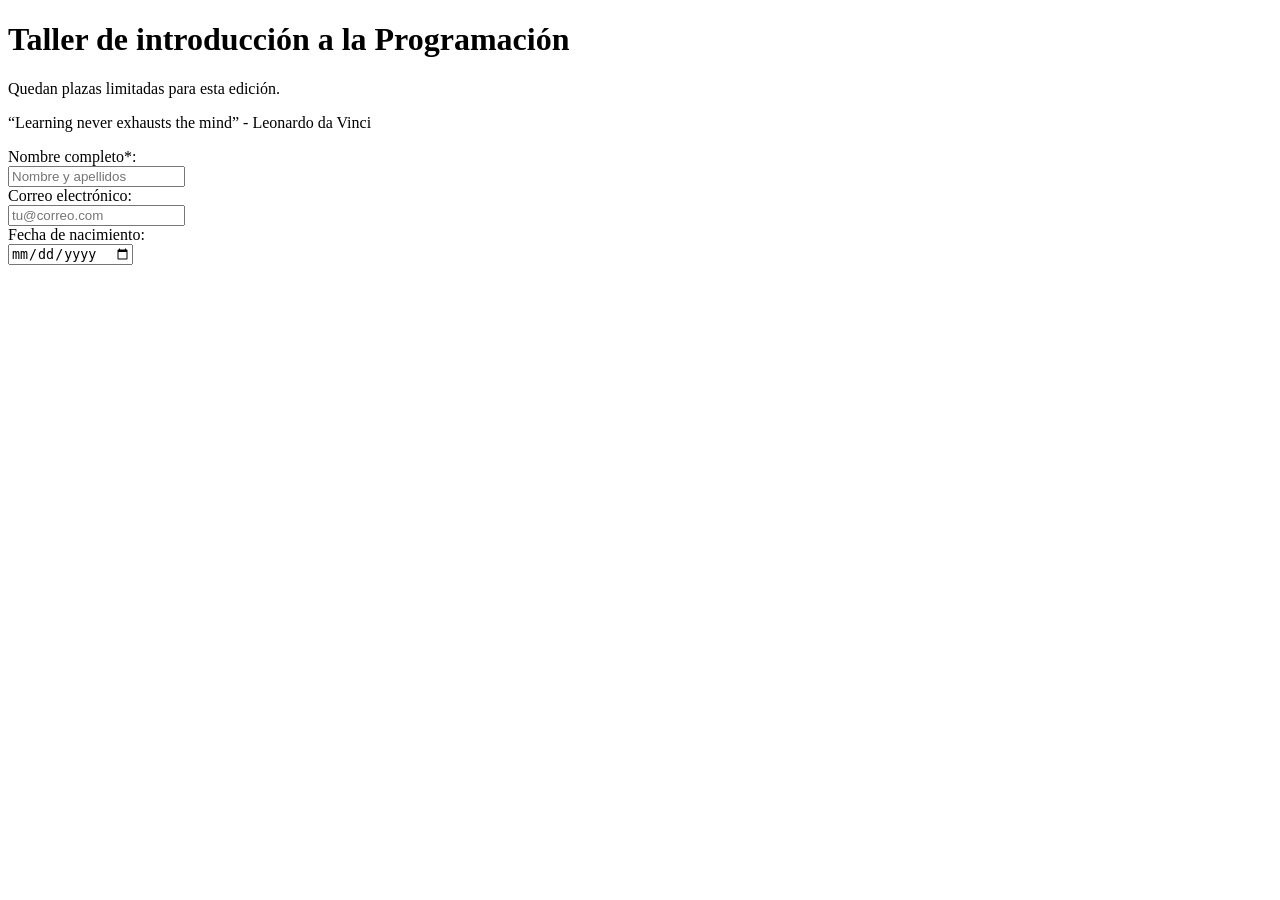
==== Tarea5/index.html @ 1f5d883f "Tarea 3 finalizada y empezamos Tarea 5" ====
<!DOCTYPE html>
<html lang="es">
<head>
    <meta charset="UTF-8">
    <meta name="viewport" content="width=device-width, initial-scale=1.0">
    <title>Repaso UD01 - Tarea 5 - Miguel Sánchez-Lafuente Bosch</title>
</head>
<body>
    <h1>Taller de introducción a la Programación</h1>
    <p>Quedan plazas limitadas para esta edición.</p>
    <!-- Para comentarios (quotes) es la etiqueta <q>-->
    <p><q>Learning never exhausts the mind</q> - Leonardo da Vinci</p>
    <form action="" method="post">
        <label for="nombre">Nombre completo*: </label> <br/>
        <input type="text" id="nombre" name="nombre" placeholder="Nombre y apellidos" required> <br/>
        
        <label for="correo">Correo electrónico: </label> <br/>
        <input type="email" id="correo" name="correo" placeholder="tu@correo.com" required> <br/>

        <label for="fecha">Fecha de nacimiento: </label> <br/>
        <input type="date" id="fecha" name="fecha" required>
    </form>
    
    
</body>
</html>
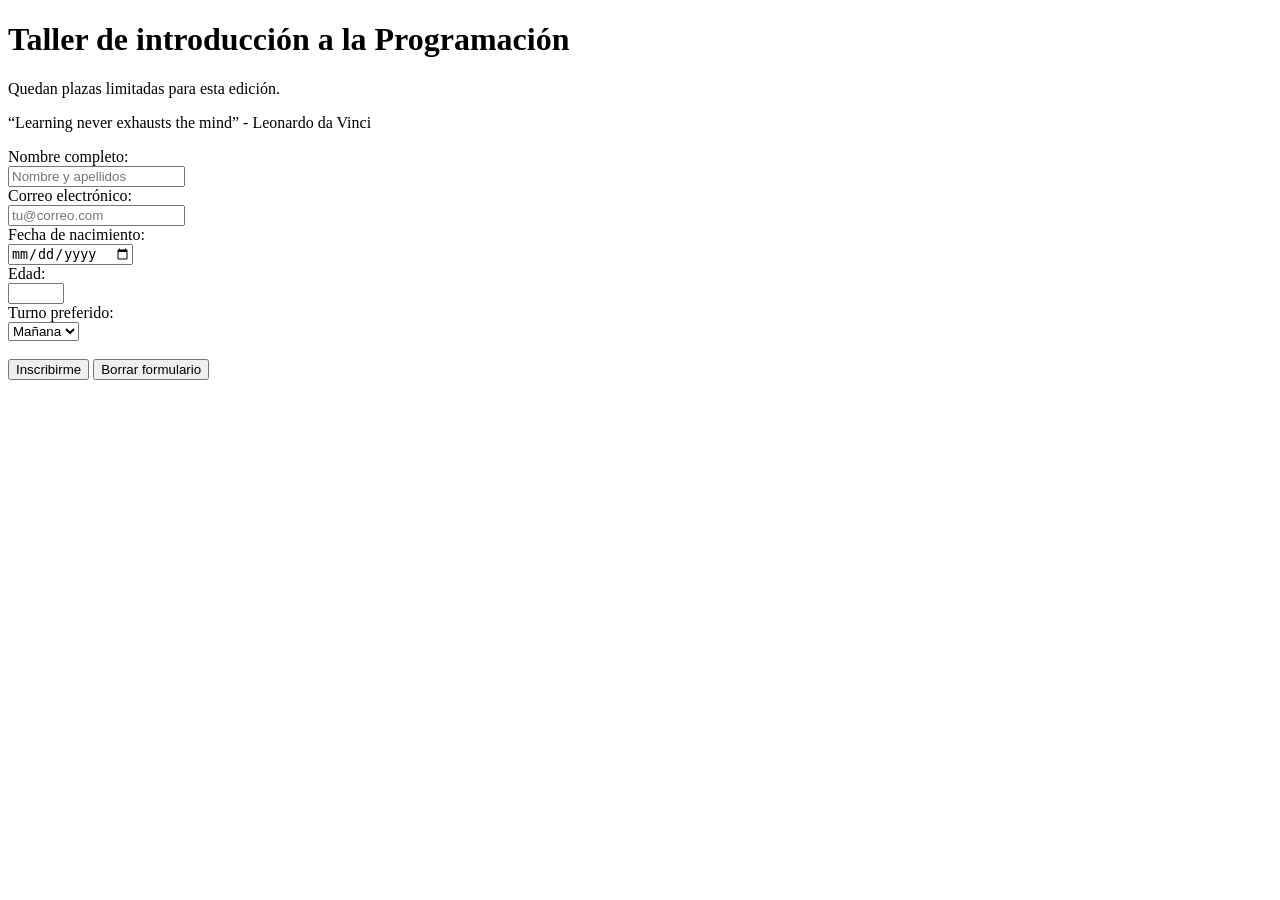
==== commit 6191e291: "Tarea5 terminada" ====
--- a/Tarea5/index.html
+++ b/Tarea5/index.html
@@ -11,16 +11,27 @@
     <!-- Para comentarios (quotes) es la etiqueta <q>-->
     <p><q>Learning never exhausts the mind</q> - Leonardo da Vinci</p>
     <form action="" method="post">
-        <label for="nombre">Nombre completo*: </label> <br/>
+        <label for="nombre">Nombre completo: </label> <br/>
         <input type="text" id="nombre" name="nombre" placeholder="Nombre y apellidos" required> <br/>
         
         <label for="correo">Correo electrónico: </label> <br/>
         <input type="email" id="correo" name="correo" placeholder="tu@correo.com" required> <br/>
 
         <label for="fecha">Fecha de nacimiento: </label> <br/>
-        <input type="date" id="fecha" name="fecha" required>
-    </form>
-    
-    
+        <input type="date" id="fecha" name="fecha" required> <br/>
+        
+        <label for="numero">Edad: </label> <br/>
+        <input type="number" id="numero" name="numero"  min="1" max="100" required> <br/>
+
+        <label for="select">Turno preferido: </label> <br/>
+        <select id="select" name="select" required>
+            <option value="mañana" selected>Mañana</option>
+            <option value="tarde">Tarde</option>
+            <option value="noche">Noche</option>
+        </select>
+        <br/><br/>
+        <button type="submit">Inscribirme</button>
+        <button type="reset">Borrar formulario</button>        
+    </form>   
 </body>
 </html>
